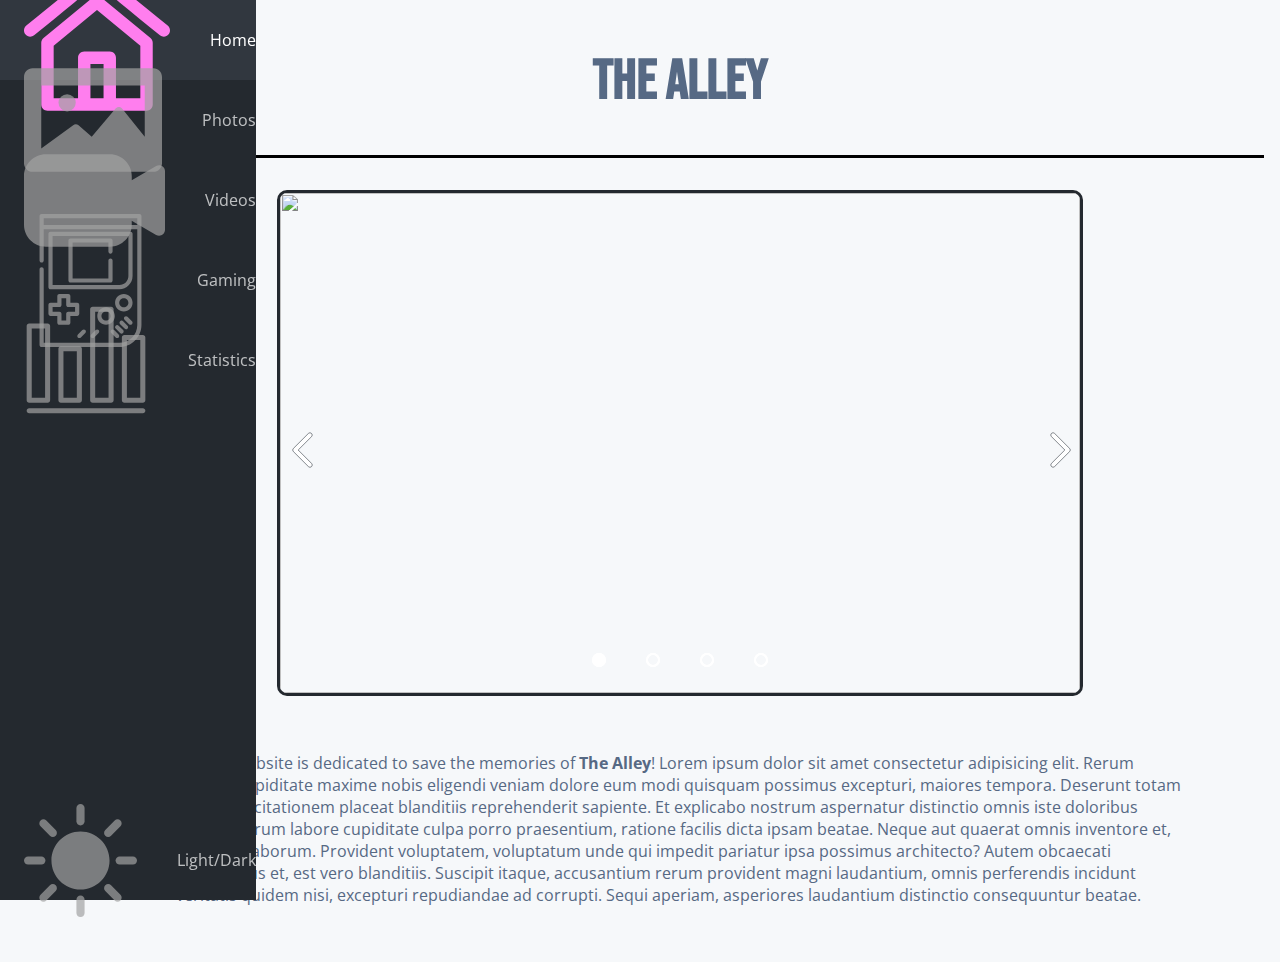
==== homepage.html @ f315ac57 "added user limitations on index.html and further developed main/home page" ====
<!DOCTYPE html>

<html lang="en">
    <head>
        <meta charset="UTF-8">
        <meta http-equiv="X-UA-Compatible" content="IE=edge">
        <meta name="viewport" content="width=device-width, initial-scale=1.0">
        <title>Home Page</title>
        <link rel="stylesheet" href="./css/homepage.css">
        <link rel="preconnect" href="https://fonts.googleapis.com"><link rel="preconnect" href="https://fonts.gstatic.com" crossorigin><link href="https://fonts.googleapis.com/css2?family=Bebas+Neue&family=Open+Sans&display=swap" rel="stylesheet">
        <link rel="icon" type="image/x-icon" href="./img/rbn-logo-official.png">
        <script defer src="js/app.js"></script>
    </head>
    <body>
        <nav class="navbar">
            <ul class="nav-container">
                <li class="nav-item">
                    <a href="./homepage.html" class="nav-link">
                        <svg version="1.1" id="Capa_1" xmlns="http://www.w3.org/2000/svg" xmlns:xlink="http://www.w3.org/1999/xlink" x="0px" y="0px" viewBox="0 0 176.532 176.532" style="enable-background:new 0 0 176.532 176.532;" xml:space="preserve">
                            <g class="svg-primary">
                                <path d="M152.928,85.912l-59.89-49.406c-2.771-2.287-6.773-2.287-9.545,0l-59.89,49.406c-1.728,1.425-2.728,3.546-2.728,5.785v74.544c0,4.143,3.357,7.5,7.5,7.5h119.779c4.143,0,7.5-3.357,7.5-7.5V91.697C155.656,89.458,154.656,87.337,152.928,85.912z M96.196,158.741H80.336v-41.524h15.859V158.741z M140.656,158.741h-29.46v-49.024c0-4.143-3.357-7.5-7.5-7.5H72.836c-4.143,0-7.5,3.357-7.5,7.5v49.024h-29.46V95.233l52.39-43.219l52.39,43.219V158.741z"/>
                                <path d="M173.72,70.866c-16.706-13.382-32.458-26.178-49.561-40.261c-5.109-4.591-10.479-8.938-15.675-13.144c-5.087-4.118-10.348-8.377-15.201-12.745c-2.854-2.568-7.182-2.568-10.035,0c-4.854,4.368-10.114,8.627-15.201,12.745c-5.195,4.205-10.565,8.553-15.675,13.144C35.27,44.689,19.518,57.484,2.812,70.866c-3.233,2.589-3.755,7.31-1.165,10.542c2.589,3.232,7.311,3.755,10.542,1.165C28.991,69.116,44.829,56.249,62.034,42.08c0.085-0.069,0.168-0.141,0.25-0.215c4.854-4.368,10.114-8.627,15.201-12.745c3.559-2.88,7.199-5.827,10.781-8.873c3.582,3.046,7.223,5.993,10.781,8.873c5.087,4.118,10.348,8.377,15.201,12.745c0.082,0.074,0.165,0.146,0.25,0.215c17.204,14.169,33.043,27.036,49.845,40.493c1.384,1.108,3.039,1.646,4.684,1.646c2.198,0,4.377-0.962,5.858-2.812C177.475,78.176,176.953,73.455,173.72,70.866z"/>
                            </g>
                        </svg>
                        <span class="link-text">Home</span>
                    </a>
                </li>
                <li class="nav-item">
                    <a href="./photogallery.html" class="nav-link">
                        <svg version="1.1" id="Capa_1" xmlns="http://www.w3.org/2000/svg" xmlns:xlink="http://www.w3.org/1999/xlink" x="0px" y="0px" viewBox="0 0 512 512" style="enable-background:new 0 0 512 512;" xml:space="preserve">
                            <g class="svg-primary">
                                <path d="M480,64H32C14.328,64,0,78.328,0,96v320c0,17.672,14.328,32,32,32h448c17.672,0,32-14.328,32-32V96C512,78.328,497.672,64,480,64z M448,128v190.383l-83.5-104.375c-2.984-3.734-7.484-5.938-12.266-6.008c-4.75-0.102-9.344,1.992-12.422,5.641l-88.5,104.117l-48.906-41.906c-5.656-4.836-13.875-5.148-19.875-0.758L64,362.02V128H448z"/>
                                <circle cx="160" cy="192" r="32"/>
                            </g>
                        </svg>
                        <span class="link-text">Photos</span>
                    </a>
                </li>
                <li class="nav-item">
                    <a href="./videogallery.html" class="nav-link">
                        <svg version="1.1" id="Capa_1" xmlns="http://www.w3.org/2000/svg" xmlns:xlink="http://www.w3.org/1999/xlink" x="0px" y="0px" viewBox="0 0 488.3 488.3" style="enable-background:new 0 0 488.3 488.3;" xml:space="preserve">
                            <g class="svg-primary">
                                <path d="M488.3,142.5v203.1c0,15.7-17,25.5-30.6,17.7l-84.6-48.8v13.9c0,41.8-33.9,75.7-75.7,75.7H75.7C33.9,404.1,0,370.2,0,328.4V159.9c0-41.8,33.9-75.7,75.7-75.7h221.8c41.8,0,75.7,33.9,75.7,75.7v13.9l84.6-48.8C471.3,117,488.3,126.9,488.3,142.5z"/>
                            </g>
                        </svg>
                        <span class="link-text">Videos</span>
                    </a>
                </li>
                <li class="nav-item">
                    <a href="./gaming.html" class="nav-link">
                        <svg version="1.1" id="Layer_1" xmlns="http://www.w3.org/2000/svg" xmlns:xlink="http://www.w3.org/1999/xlink" x="0px" y="0px" viewBox="0 0 512 512" style="enable-background:new 0 0 512 512;" xml:space="preserve">
                            <g class="svg-primary">
                                <path d="M444.125,0H67.875c-4.427,0-8.017,3.589-8.017,8.017V179.04c0,4.427,3.589,8.017,8.017,8.017s8.017-3.589,8.017-8.017V58.789h360.217v368.234c0,38.015-30.928,68.944-68.944,68.944H75.891V213.244c0-4.427-3.589-8.017-8.017-8.017s-8.017,3.589-8.017,8.017v290.739c0,4.427,3.589,8.017,8.017,8.017h299.29c46.857,0,84.977-38.121,84.977-84.977V8.017C452.142,3.589,448.554,0,444.125,0z M436.109,42.756H75.891V16.033h360.217V42.756z"/>
                                <path d="M409.921,68.409H102.079c-4.427,0-8.017,3.589-8.017,8.017v205.228c0,4.427,3.589,8.017,8.017,8.017h265.086c27.995,0,50.772-22.777,50.772-50.772V76.426C417.937,71.999,414.349,68.409,409.921,68.409z M401.904,238.898c0,19.155-15.583,34.739-34.739,34.739H110.096V84.443h291.808V238.898z"/>
                                <path d="M332.96,152.852c4.428,0,8.017-3.589,8.017-8.017v-42.756c0-4.427-3.588-8.017-8.017-8.017H179.04c-4.427,0-8.017,3.589-8.017,8.017V256c0,4.427,3.589,8.017,8.017,8.017H332.96c4.428,0,8.017-3.589,8.017-8.017v-76.96c0-4.427-3.588-8.017-8.017-8.017c-4.428,0-8.017,3.589-8.017,8.017v68.944H187.056V110.096h137.887v34.739C324.944,149.262,328.532,152.852,332.96,152.852z"/>
                                <path d="M204.693,342.046h-26.188v-26.188c0-4.427-3.589-8.017-8.017-8.017h-34.205c-4.427,0-8.017,3.589-8.017,8.017v26.188h-26.188c-4.427,0-8.017,3.589-8.017,8.017v34.205c0,4.427,3.589,8.017,8.017,8.017h26.188v26.188c0,4.427,3.589,8.017,8.017,8.017h34.205c4.427,0,8.017-3.589,8.017-8.017v-26.188h26.188c4.427,0,8.017-3.589,8.017-8.017v-34.205C212.71,345.635,209.12,342.046,204.693,342.046z M196.676,376.251h-26.188c-4.427,0-8.017,3.589-8.017,8.017v26.188h-18.171v-26.188c0-4.427-3.589-8.017-8.017-8.017h-26.188v-18.171h26.188c4.427,0,8.017-3.589,8.017-8.017v-26.188h18.171v26.188c0,4.427,3.589,8.017,8.017,8.017h26.188V376.251z"/>
                                <path d="M315.858,359.148c-18.566,0-33.67,15.105-33.67,33.67c0,18.566,15.104,33.67,33.67,33.67s33.67-15.105,33.67-33.67C349.528,374.253,334.424,359.148,315.858,359.148z M315.858,410.455c-9.725,0-17.637-7.912-17.637-17.637s7.912-17.637,17.637-17.637s17.637,7.912,17.637,17.637S325.583,410.455,315.858,410.455z"/>
                                <path d="M384.267,307.841c-18.566,0-33.67,15.104-33.67,33.67s15.105,33.67,33.67,33.67c18.566,0,33.67-15.105,33.67-33.67S402.833,307.841,384.267,307.841z M384.267,359.148c-9.725,0-17.637-7.912-17.637-17.637s7.912-17.637,17.637-17.637s17.637,7.912,17.637,17.637S393.992,359.148,384.267,359.148z"/>
                                <path d="M415.59,412.803l-17.102-17.102c-3.132-3.131-8.207-3.131-11.338,0s-3.131,8.207,0,11.337l17.102,17.102 c1.565,1.566,3.617,2.348,5.668,2.348C416.93,426.489,420.528,417.742,415.59,412.803z"/>
                                <path d="M398.488,429.906l-17.102-17.102c-3.132-3.131-8.207-3.131-11.338,0c-3.131,3.131-3.131,8.207,0,11.337l17.102,17.102c1.565,1.566,3.617,2.348,5.668,2.348C399.828,443.591,403.426,434.844,398.488,429.906z"/>
                                <path d="M381.385,447.008l-17.102-17.102c-3.132-3.131-8.207-3.131-11.338,0c-3.131,3.131-3.131,8.207,0,11.337l17.102,17.102c1.565,1.566,3.617,2.348,5.668,2.348C382.726,460.693,386.324,451.946,381.385,447.008z"/>
                                <path d="M364.283,464.11l-17.102-17.102c-3.132-3.131-8.207-3.131-11.338,0c-3.131,3.131-3.131,8.207,0,11.337l17.101,17.102c3.261,3.26,8.766,3.041,11.764-0.46C367.395,471.85,367.201,467.028,364.283,464.11z"/>
                                <path d="M236.015,447.008c-3.13-3.131-8.207-3.131-11.337,0l-17.102,17.102c-2.919,2.918-3.113,7.74-0.427,10.877c2.998,3.501,8.502,3.721,11.763,0.46l17.102-17.102C239.146,455.214,239.146,450.138,236.015,447.008z"/>
                                <path d="M287.323,447.008c-3.132-3.131-8.207-3.131-11.339,0l-17.102,17.102c-2.918,2.918-3.113,7.74-0.425,10.877c2.998,3.502,8.503,3.72,11.764,0.46l17.102-17.102C290.454,455.214,290.454,450.138,287.323,447.008z"/>
                            </g>
                        </svg>
                        <span class="link-text">Gaming</span>
                    </a>
                </li>
                <li class="nav-item">
                    <a href="./statistics.html" class="nav-link">
                        <svg version="1.1" xmlns="http://www.w3.org/2000/svg" viewBox="0 0 512 512" xmlns:xlink="http://www.w3.org/1999/xlink" enable-background="new 0 0 512 512">
                            <g class="svg-primary">
                                <path d="M21.4,432.5h76.1c5.8,0,10.4-4.7,10.4-10.4V116c0-5.8-4.7-10.4-10.4-10.4H21.4c-5.8,0-10.4,4.7-10.4,10.4v306.1C11,427.9,15.7,432.5,21.4,432.5z M31.9,126.4h55.2v285.2H31.9V126.4z"/>
                                <path d="m152.5,432.5h76.1c5.8,0 10.4-4.7 10.4-10.4v-212.8c0-5.8-4.7-10.4-10.4-10.4h-76.1c-5.8,0-10.4,4.7-10.4,10.4v212.8c-0.1,5.8 4.6,10.4 10.4,10.4zm10.4-212.7h55.2v191.9h-55.2v-191.9z"/>
                                <path d="m283.5,432.5h76.1c5.8,0 10.4-4.7 10.4-10.4v-375.8c0-5.8-4.7-10.4-10.4-10.4h-76.1c-5.8,0-10.4,4.7-10.4,10.4v375.8c0,5.8 4.6,10.4 10.4,10.4zm10.4-375.8h55.2v355h-55.2v-355z"/>
                                <path d="m490.6,152.7h-76.1c-5.8,0-10.4,4.7-10.4,10.4v259c0,5.8 4.7,10.4 10.4,10.4h76.1c5.8,0 10.4-4.7 10.4-10.4v-259c0-5.7-4.7-10.4-10.4-10.4zm-10.5,259h-55.2v-238.1h55.2v238.1z"/>
                                <path d="m490.6,455.3h-469.2c-5.8,0-10.4,4.7-10.4,10.4s4.7,10.4 10.4,10.4h469.1c5.8,0 10.4-4.7 10.4-10.4s-4.6-10.4-10.3-10.4z"/>
                            </g>
                        </svg>
                        <span class="link-text">Statistics</span>
                    </a>
                </li>
                <li class="nav-item">
                    <label class="theme-switch" for="checkbox">
                        <input type="checkbox" id="checkbox" />
                            <div class="nav-link clickable"> 
                                <svg version="1.1" id="Capa_1" xmlns="http://www.w3.org/2000/svg" xmlns:xlink="http://www.w3.org/1999/xlink" x="0px" y="0px" viewBox="0 0 207.628 207.628" style="enable-background:new 0 0 207.628 207.628;" xml:space="preserve">
                                    <g class="svg-primary" id="sun">
                                        <circle cx="103.814" cy="103.814" r="45.868"/>
                                        <path d="M103.814,157.183c-29.427,0-53.368-23.941-53.368-53.368s23.941-53.368,53.368-53.368s53.368,23.941,53.368,53.368S133.241,157.183,103.814,157.183z M103.814,65.446c-21.156,0-38.368,17.212-38.368,38.368s17.212,38.368,38.368,38.368s38.368-17.212,38.368-38.368S124.97,65.446,103.814,65.446z"/>
                                        <path d="M103.814,39.385c-4.142,0-7.5-3.358-7.5-7.5V7.5c0-4.142,3.358-7.5,7.5-7.5s7.5,3.358,7.5,7.5v24.385C111.314,36.027,107.956,39.385,103.814,39.385z"/>
                                        <path d="M103.814,207.628c-4.142,0-7.5-3.358-7.5-7.5v-24.385c0-4.142,3.358-7.5,7.5-7.5s7.5,3.358,7.5,7.5v24.385C111.314,204.271,107.956,207.628,103.814,207.628z"/>
                                        <path d="M200.128,111.314h-24.385c-4.142,0-7.5-3.358-7.5-7.5s3.358-7.5,7.5-7.5h24.385c4.142,0,7.5,3.358,7.5,7.5S204.271,111.314,200.128,111.314z"/>
                                        <path d="M31.885,111.314H7.5c-4.142,0-7.5-3.358-7.5-7.5s3.358-7.5,7.5-7.5h24.385c4.142,0,7.5,3.358,7.5,7.5S36.027,111.314,31.885,111.314z"/>
                                        <path d="M154.676,60.452c-1.919,0-3.839-0.732-5.303-2.197c-2.929-2.929-2.929-7.678,0-10.606l17.243-17.242c2.929-2.929,7.678-2.93,10.606,0c2.929,2.929,2.929,7.678,0,10.606l-17.243,17.242C158.515,59.72,156.595,60.452,154.676,60.452z"/>
                                        <path d="M35.709,179.419c-1.919,0-3.839-0.732-5.303-2.197c-2.929-2.929-2.929-7.678,0-10.606l17.243-17.243c2.929-2.929,7.678-2.929,10.606,0c2.929,2.929,2.929,7.678,0,10.606l-17.243,17.243C39.548,178.687,37.629,179.419,35.709,179.419z"/>
                                        <path d="M171.918,179.419c-1.919,0-3.839-0.732-5.303-2.197l-17.243-17.243c-2.929-2.929-2.929-7.678,0-10.606c2.929-2.929,7.678-2.929,10.606,0l17.243,17.243c2.929,2.929,2.929,7.678,0,10.606C175.757,178.687,173.838,179.419,171.918,179.419z"/>
                                        <path d="M52.952,60.452c-1.919,0-3.839-0.732-5.303-2.197L30.406,41.013c-2.929-2.929-2.929-7.677,0-10.606c2.929-2.929,7.678-2.93,10.606,0l17.243,17.242c2.929,2.929,2.929,7.677,0,10.606C56.791,59.72,54.872,60.452,52.952,60.452z"/>
                                    </g>
                                </svg>
                                <span class="link-text remove-highlight">Light/Dark</span>
                            </div>
                    </label>
                </li>
            </ul>
        </nav>
        <main>
            <div class="title-container">
                <h1 class="title">THE ALLEY</h1>
            </div>
            <div class="line"></div>
            <div class="slider-container remove-highlight">
                <div class="slider">
                    <div class="slides">
                        <input type="radio" name="radio-button" id="radio1" onclick="setScrollCounter(1)"/>
                        <input type="radio" name="radio-button" id="radio2" onclick="setScrollCounter(2)"/>
                        <input type="radio" name="radio-button" id="radio3" onclick="setScrollCounter(3)"/>
                        <input type="radio" name="radio-button" id="radio4" onclick="setScrollCounter(4)"/>

                        <div class="slide first">
                            <img src="img/slider/0002.jpg" alt=""/>
                        </div>
                        <div class="slide">
                            <img src="img/slider/0001.jpg" alt=""/>
                        </div>
                        <div class="slide">
                            <img src="img/slider/0003.jpg" alt=""/>
                        </div>
                        <div class="slide">
                            <img src="img/slider/0004.jpg" alt=""/>
                        </div>

                        <div class="auto-scroll">
                            <div class="auto-button1"></div>
                            <div class="auto-button2"></div>
                            <div class="auto-button3"></div>
                            <div class="auto-button4"></div>
                        </div>

                        <div class="manual-scroll">
                            <label for="radio1" class="manual-button" id="scrollradio1"></label>
                            <label for="radio2" class="manual-button" id="scrollradio2"></label>
                            <label for="radio3" class="manual-button" id="scrollradio3"></label>
                            <label for="radio4" class="manual-button" id="scrollradio4"></label>
                        </div>

                        <div class="manual-arrows">
                            <input type="button" name="manual-button" id="arrow1" onclick="decrementCounter()"/>
                            <input type="button" name="manual-button" id="arrow2" onclick="incrementCounter()"/>
                        </div>
                    </div>
                </div>
            </div>
            <div class="main-body"> <!-- TODO class-->
                <p class="main-text">Hi! This website is dedicated to save the memories of <b>The Alley</b>! Lorem ipsum dolor sit amet consectetur adipisicing elit. Rerum minima cupiditate maxime nobis eligendi veniam dolore eum modi quisquam possimus excepturi, maiores tempora. Deserunt totam quasi exercitationem placeat blanditiis reprehenderit sapiente. Et explicabo nostrum aspernatur distinctio omnis iste doloribus eveniet harum labore cupiditate culpa porro praesentium, ratione facilis dicta ipsam beatae. Neque aut quaerat omnis inventore et, magnam laborum. Provident voluptatem, voluptatum unde qui impedit pariatur ipsa possimus architecto? Autem obcaecati repellendus et, est vero blanditiis. Suscipit itaque, accusantium rerum provident magni laudantium, omnis perferendis incidunt veritatis quidem nisi, excepturi repudiandae ad corrupti. Sequi aperiam, asperiores laudantium distinctio consequuntur beatae.</p>
            </div>
        </main>
    </body>
</html>
---- css/homepage.css ----
:root {
    font-size: 16px;
    font-family: 'Open Sans';
    --text-primary: #566984;
    --text-secondary: white;
    --text-tertiary: white;
    --bg-primary: #f6f8fa;
    --bg-secondary: #24292f;
    --bg-tertiary: #31373f;
    --transition-speed: 600ms;
}

.light {
    --text-primary: #566984;
    --text-secondary: white;
    --text-tertiary: white;
    --bg-primary: #f6f8fa;
    --bg-secondary: #24292f;
    --bg-tertiary: #31373f;
}

.dark {
    --text-primary: #a7b2bc;
    --text-secondary: #c6c6c6;
    --text-tertiary: --var(text-primary);
    --bg-primary: #1c2128;
    --bg-secondary: #22272e;
    --bg-tertiary: #2d333b;
}

.remove-highlight {
    -moz-user-select: none; 
    -webkit-user-select: none; 
    -ms-user-select: none;
    -o-user-select: none;
    user-select: none;
}

body::-webkit-scrollbar {
    width: 0.25rem;
}

body::-webkit-scrollbar-track {
    background-color: #000000;
}

body::-webkit-scrollbar-thumb {
    background-color: #ffffff;
}

body {
    color: var(--text-primary);
    background-color: var(--bg-primary);
    margin: 0;
    padding: 0;
}

main {
    margin-left: 5rem;
    padding: 0 1rem 0 1rem;
}

.line {
    border-bottom: 3px solid black;
    margin: 2rem 0;
}

/* title */

.title-container {
    display: flex;
    margin: 0;
    padding: 0;
}

.title {
    font-size: 3.5rem;
    font-family: 'Bebas Neue';
    width: 100vw;
    margin: 3rem 0 0.5rem 0;
    text-align: center;
}

/* main text body */
.main-body {
    display: flex;
    margin: 0;
    padding: 2.5rem 5rem;
}

.main-text {

}


/* navigation bar */

.navbar {
    width: 5rem;
    height: 100vh;
    position: fixed;
    background-color: var(--bg-secondary);
    transition: width 200ms ease;
}

.navbar:hover {
    width: 16rem;
}

.navbar:hover .link-text {
    display: block;
}

.nav-container {
    list-style: none;
    padding: 0;
    margin: 0;
    display: flex;
    flex-direction: column;
    align-items: center;
    height: 100%;
}

.nav-item {
    width: 100%;
}

.nav-item:last-child {
    margin-top: auto;
}

.nav-link {
    display: flex;
    align-items: center;
    height: 5rem;
    color: var(--text-tertiary);
    text-decoration: none;
    filter: grayscale(100%) opacity(0.7);
    transition: var(--transition-speed);
}

.nav-link:hover {
    filter: grayscale(0%) opacity(1);
    background: var(--bg-tertiary);
    color: var(--text-secondary);
}

.nav-link svg {
    min-width: 2rem;
    margin: 0 1.5rem;
}

.link-text {
    display: none;
    margin-left: 1rem;
    animation: fadeInText ease 400ms;
}

@keyframes fadeInText {
    0% {
        opacity: 0;
    }
    100% {
        opacity: 1;
    }
}

.clickable {
    cursor: pointer;
}

.svg-primary {
    fill: #ff7eee;
}

input[id=checkbox] {
    display: none;
}

/* slideshow */

.slider-container {
    display: flex;
    justify-content: center;
    margin-top: 20vh;
    margin: 0;
    padding: 0;
}

.slider {
    width: 800px;
    height: 500px;
    border-radius: 10px;
    border-style: solid;
    border-color: #24292f;
    overflow: hidden;
}

.slides {
    width: 500%;
    height: 500px;
    display: flex;
}

.slides input[name="radio-button"] {
    display: none;
}

.slide {
    width: 20%;
    transition: 2s;
}

.slide img {
    width: 800px;
    height: 500px;
}

.manual-scroll {
    position: absolute;
    width: 800px;
    margin-top: 460px;
    display: flex;
    justify-content: center;
}

.manual-button {
    border: 2px solid white;
    padding: 5px;
    border-radius: 10px;
    cursor: pointer;
    transition: 1s;
}

.manual-button:not(:last-child) {
    margin-right: 40px;
}

.manual-button:hover {
    background: white;
}

#radio1:checked ~ .first {
    margin-left: 0;
}

#radio2:checked ~ .first {
    margin-left: -20%;
}

#radio3:checked ~ .first {
    margin-left: -40%;
}

#radio4:checked ~ .first {
    margin-left: -60%;
}

.auto-scroll {
    position: absolute;
    width: 800px;
    margin-top: 460px;
    display: flex;
    justify-content: center;
}

.auto-scroll div {
    border: 2px solid white;
    padding: 5px;
    border-radius: 10px;
    transition: 1s;
}

.auto-scroll div:not(:last-child) {
    margin-right: 40px;
}

#radio1:checked ~ .auto-scroll .auto-button1 {
    background: white;
}

#radio2:checked ~ .auto-scroll .auto-button2 {
    background: white;
}

#radio3:checked ~ .auto-scroll .auto-button3 {
    background: white;
}

#radio4:checked ~ .auto-scroll .auto-button4 {
    background: white;
}

.manual-arrows {
    position: absolute;
    display: flex;
}

#arrow1, #arrow2 {
    cursor: pointer;
    border: none;
    width: 2em;
    height: 2em;
    background: url(../img/slider/arrow.svg);
}

#arrow1 {
    transform: rotate(-90deg) scale(3) translate(-80px, 5px);
}

#arrow2 {
    transform: rotate(90deg) scale(3) translate(82.5px, -245px);
}
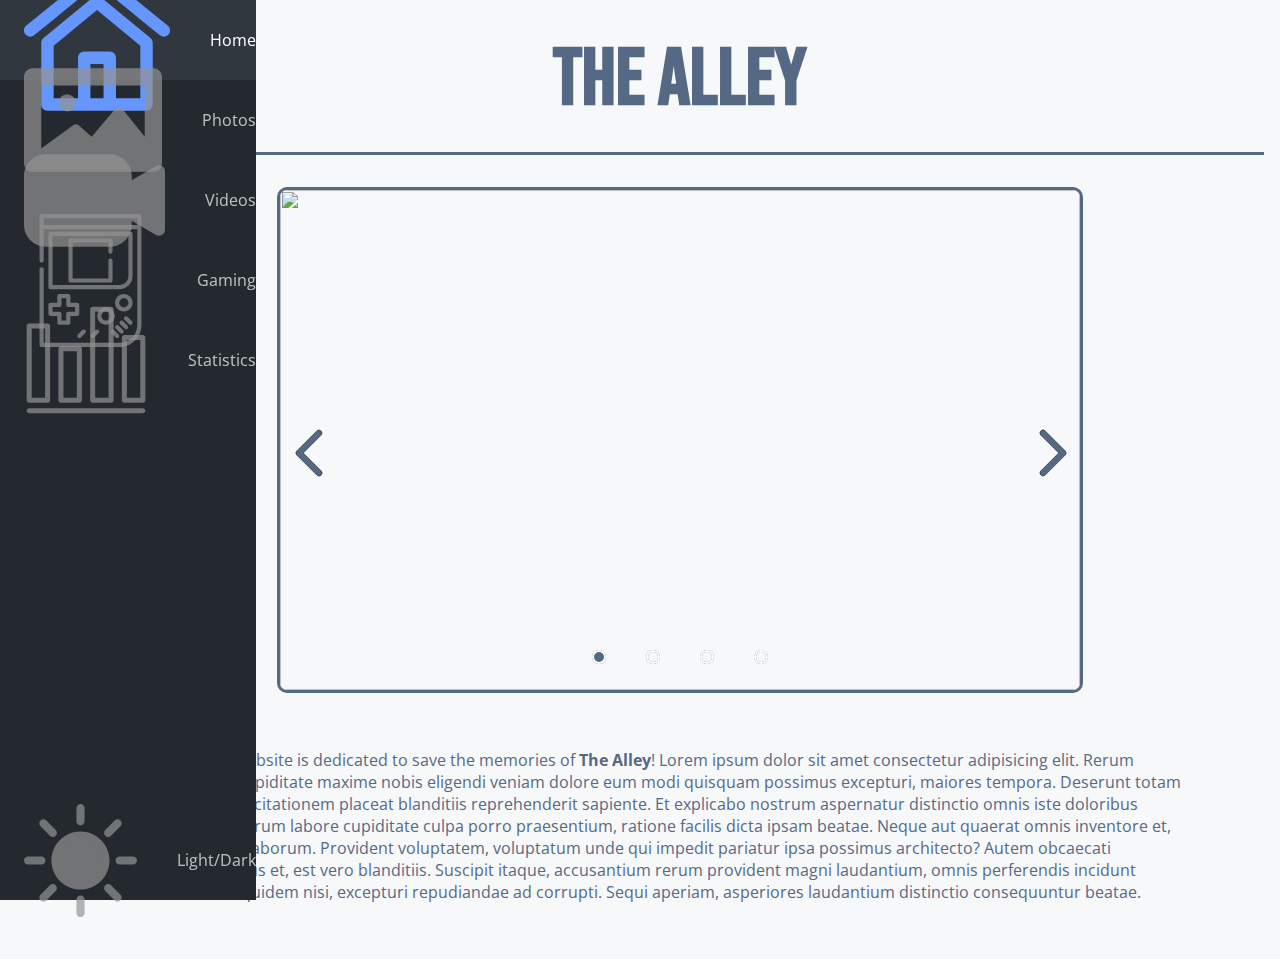
==== commit 80b9d228: "Revised home page and improved UI/UX" ====
--- a/homepage.html
+++ b/homepage.html
@@ -8,7 +8,7 @@
         <title>Home Page</title>
         <link rel="stylesheet" href="./css/homepage.css">
         <link rel="preconnect" href="https://fonts.googleapis.com"><link rel="preconnect" href="https://fonts.gstatic.com" crossorigin><link href="https://fonts.googleapis.com/css2?family=Bebas+Neue&family=Open+Sans&display=swap" rel="stylesheet">
-        <link rel="icon" type="image/x-icon" href="./img/rbn-logo-official.png">
+        <link rel="icon" type="image/x-icon" href="./img/rat-logo-favicon.png">
         <script defer src="js/app.js"></script>
     </head>
     <body>
@@ -16,8 +16,8 @@
             <ul class="nav-container">
                 <li class="nav-item">
                     <a href="./homepage.html" class="nav-link">
-                        <svg version="1.1" id="Capa_1" xmlns="http://www.w3.org/2000/svg" xmlns:xlink="http://www.w3.org/1999/xlink" x="0px" y="0px" viewBox="0 0 176.532 176.532" style="enable-background:new 0 0 176.532 176.532;" xml:space="preserve">
-                            <g class="svg-primary">
+                        <svg version="1.1" class="svg-primary" id="Capa_1" xmlns="http://www.w3.org/2000/svg" xmlns:xlink="http://www.w3.org/1999/xlink" x="0px" y="0px" viewBox="0 0 176.532 176.532" style="enable-background:new 0 0 176.532 176.532;" xml:space="preserve">
+                            <g>
                                 <path d="M152.928,85.912l-59.89-49.406c-2.771-2.287-6.773-2.287-9.545,0l-59.89,49.406c-1.728,1.425-2.728,3.546-2.728,5.785v74.544c0,4.143,3.357,7.5,7.5,7.5h119.779c4.143,0,7.5-3.357,7.5-7.5V91.697C155.656,89.458,154.656,87.337,152.928,85.912z M96.196,158.741H80.336v-41.524h15.859V158.741z M140.656,158.741h-29.46v-49.024c0-4.143-3.357-7.5-7.5-7.5H72.836c-4.143,0-7.5,3.357-7.5,7.5v49.024h-29.46V95.233l52.39-43.219l52.39,43.219V158.741z"/>
                                 <path d="M173.72,70.866c-16.706-13.382-32.458-26.178-49.561-40.261c-5.109-4.591-10.479-8.938-15.675-13.144c-5.087-4.118-10.348-8.377-15.201-12.745c-2.854-2.568-7.182-2.568-10.035,0c-4.854,4.368-10.114,8.627-15.201,12.745c-5.195,4.205-10.565,8.553-15.675,13.144C35.27,44.689,19.518,57.484,2.812,70.866c-3.233,2.589-3.755,7.31-1.165,10.542c2.589,3.232,7.311,3.755,10.542,1.165C28.991,69.116,44.829,56.249,62.034,42.08c0.085-0.069,0.168-0.141,0.25-0.215c4.854-4.368,10.114-8.627,15.201-12.745c3.559-2.88,7.199-5.827,10.781-8.873c3.582,3.046,7.223,5.993,10.781,8.873c5.087,4.118,10.348,8.377,15.201,12.745c0.082,0.074,0.165,0.146,0.25,0.215c17.204,14.169,33.043,27.036,49.845,40.493c1.384,1.108,3.039,1.646,4.684,1.646c2.198,0,4.377-0.962,5.858-2.812C177.475,78.176,176.953,73.455,173.72,70.866z"/>
                             </g>
@@ -27,8 +27,8 @@
                 </li>
                 <li class="nav-item">
                     <a href="./photogallery.html" class="nav-link">
-                        <svg version="1.1" id="Capa_1" xmlns="http://www.w3.org/2000/svg" xmlns:xlink="http://www.w3.org/1999/xlink" x="0px" y="0px" viewBox="0 0 512 512" style="enable-background:new 0 0 512 512;" xml:space="preserve">
-                            <g class="svg-primary">
+                        <svg version="1.1" class="svg-primary" id="Capa_1" xmlns="http://www.w3.org/2000/svg" xmlns:xlink="http://www.w3.org/1999/xlink" x="0px" y="0px" viewBox="0 0 512 512" style="enable-background:new 0 0 512 512;" xml:space="preserve">
+                            <g>
                                 <path d="M480,64H32C14.328,64,0,78.328,0,96v320c0,17.672,14.328,32,32,32h448c17.672,0,32-14.328,32-32V96C512,78.328,497.672,64,480,64z M448,128v190.383l-83.5-104.375c-2.984-3.734-7.484-5.938-12.266-6.008c-4.75-0.102-9.344,1.992-12.422,5.641l-88.5,104.117l-48.906-41.906c-5.656-4.836-13.875-5.148-19.875-0.758L64,362.02V128H448z"/>
                                 <circle cx="160" cy="192" r="32"/>
                             </g>
@@ -38,8 +38,8 @@
                 </li>
                 <li class="nav-item">
                     <a href="./videogallery.html" class="nav-link">
-                        <svg version="1.1" id="Capa_1" xmlns="http://www.w3.org/2000/svg" xmlns:xlink="http://www.w3.org/1999/xlink" x="0px" y="0px" viewBox="0 0 488.3 488.3" style="enable-background:new 0 0 488.3 488.3;" xml:space="preserve">
-                            <g class="svg-primary">
+                        <svg version="1.1" class="svg-primary" id="Capa_1" xmlns="http://www.w3.org/2000/svg" xmlns:xlink="http://www.w3.org/1999/xlink" x="0px" y="0px" viewBox="0 0 488.3 488.3" style="enable-background:new 0 0 488.3 488.3;" xml:space="preserve">
+                            <g>
                                 <path d="M488.3,142.5v203.1c0,15.7-17,25.5-30.6,17.7l-84.6-48.8v13.9c0,41.8-33.9,75.7-75.7,75.7H75.7C33.9,404.1,0,370.2,0,328.4V159.9c0-41.8,33.9-75.7,75.7-75.7h221.8c41.8,0,75.7,33.9,75.7,75.7v13.9l84.6-48.8C471.3,117,488.3,126.9,488.3,142.5z"/>
                             </g>
                         </svg>
@@ -48,8 +48,8 @@
                 </li>
                 <li class="nav-item">
                     <a href="./gaming.html" class="nav-link">
-                        <svg version="1.1" id="Layer_1" xmlns="http://www.w3.org/2000/svg" xmlns:xlink="http://www.w3.org/1999/xlink" x="0px" y="0px" viewBox="0 0 512 512" style="enable-background:new 0 0 512 512;" xml:space="preserve">
-                            <g class="svg-primary">
+                        <svg version="1.1" class="svg-primary" id="Layer_1" xmlns="http://www.w3.org/2000/svg" xmlns:xlink="http://www.w3.org/1999/xlink" x="0px" y="0px" viewBox="0 0 512 512" style="enable-background:new 0 0 512 512;" xml:space="preserve">
+                            <g>
                                 <path d="M444.125,0H67.875c-4.427,0-8.017,3.589-8.017,8.017V179.04c0,4.427,3.589,8.017,8.017,8.017s8.017-3.589,8.017-8.017V58.789h360.217v368.234c0,38.015-30.928,68.944-68.944,68.944H75.891V213.244c0-4.427-3.589-8.017-8.017-8.017s-8.017,3.589-8.017,8.017v290.739c0,4.427,3.589,8.017,8.017,8.017h299.29c46.857,0,84.977-38.121,84.977-84.977V8.017C452.142,3.589,448.554,0,444.125,0z M436.109,42.756H75.891V16.033h360.217V42.756z"/>
                                 <path d="M409.921,68.409H102.079c-4.427,0-8.017,3.589-8.017,8.017v205.228c0,4.427,3.589,8.017,8.017,8.017h265.086c27.995,0,50.772-22.777,50.772-50.772V76.426C417.937,71.999,414.349,68.409,409.921,68.409z M401.904,238.898c0,19.155-15.583,34.739-34.739,34.739H110.096V84.443h291.808V238.898z"/>
                                 <path d="M332.96,152.852c4.428,0,8.017-3.589,8.017-8.017v-42.756c0-4.427-3.588-8.017-8.017-8.017H179.04c-4.427,0-8.017,3.589-8.017,8.017V256c0,4.427,3.589,8.017,8.017,8.017H332.96c4.428,0,8.017-3.589,8.017-8.017v-76.96c0-4.427-3.588-8.017-8.017-8.017c-4.428,0-8.017,3.589-8.017,8.017v68.944H187.056V110.096h137.887v34.739C324.944,149.262,328.532,152.852,332.96,152.852z"/>
@@ -69,8 +69,8 @@
                 </li>
                 <li class="nav-item">
                     <a href="./statistics.html" class="nav-link">
-                        <svg version="1.1" xmlns="http://www.w3.org/2000/svg" viewBox="0 0 512 512" xmlns:xlink="http://www.w3.org/1999/xlink" enable-background="new 0 0 512 512">
-                            <g class="svg-primary">
+                        <svg version="1.1" class="svg-primary" xmlns="http://www.w3.org/2000/svg" viewBox="0 0 512 512" xmlns:xlink="http://www.w3.org/1999/xlink" enable-background="new 0 0 512 512">
+                            <g>
                                 <path d="M21.4,432.5h76.1c5.8,0,10.4-4.7,10.4-10.4V116c0-5.8-4.7-10.4-10.4-10.4H21.4c-5.8,0-10.4,4.7-10.4,10.4v306.1C11,427.9,15.7,432.5,21.4,432.5z M31.9,126.4h55.2v285.2H31.9V126.4z"/>
                                 <path d="m152.5,432.5h76.1c5.8,0 10.4-4.7 10.4-10.4v-212.8c0-5.8-4.7-10.4-10.4-10.4h-76.1c-5.8,0-10.4,4.7-10.4,10.4v212.8c-0.1,5.8 4.6,10.4 10.4,10.4zm10.4-212.7h55.2v191.9h-55.2v-191.9z"/>
                                 <path d="m283.5,432.5h76.1c5.8,0 10.4-4.7 10.4-10.4v-375.8c0-5.8-4.7-10.4-10.4-10.4h-76.1c-5.8,0-10.4,4.7-10.4,10.4v375.8c0,5.8 4.6,10.4 10.4,10.4zm10.4-375.8h55.2v355h-55.2v-355z"/>
@@ -83,24 +83,24 @@
                 </li>
                 <li class="nav-item">
                     <label class="theme-switch" for="checkbox">
-                        <input type="checkbox" id="checkbox" />
-                            <div class="nav-link clickable"> 
-                                <svg version="1.1" id="Capa_1" xmlns="http://www.w3.org/2000/svg" xmlns:xlink="http://www.w3.org/1999/xlink" x="0px" y="0px" viewBox="0 0 207.628 207.628" style="enable-background:new 0 0 207.628 207.628;" xml:space="preserve">
-                                    <g class="svg-primary" id="sun">
-                                        <circle cx="103.814" cy="103.814" r="45.868"/>
-                                        <path d="M103.814,157.183c-29.427,0-53.368-23.941-53.368-53.368s23.941-53.368,53.368-53.368s53.368,23.941,53.368,53.368S133.241,157.183,103.814,157.183z M103.814,65.446c-21.156,0-38.368,17.212-38.368,38.368s17.212,38.368,38.368,38.368s38.368-17.212,38.368-38.368S124.97,65.446,103.814,65.446z"/>
-                                        <path d="M103.814,39.385c-4.142,0-7.5-3.358-7.5-7.5V7.5c0-4.142,3.358-7.5,7.5-7.5s7.5,3.358,7.5,7.5v24.385C111.314,36.027,107.956,39.385,103.814,39.385z"/>
-                                        <path d="M103.814,207.628c-4.142,0-7.5-3.358-7.5-7.5v-24.385c0-4.142,3.358-7.5,7.5-7.5s7.5,3.358,7.5,7.5v24.385C111.314,204.271,107.956,207.628,103.814,207.628z"/>
-                                        <path d="M200.128,111.314h-24.385c-4.142,0-7.5-3.358-7.5-7.5s3.358-7.5,7.5-7.5h24.385c4.142,0,7.5,3.358,7.5,7.5S204.271,111.314,200.128,111.314z"/>
-                                        <path d="M31.885,111.314H7.5c-4.142,0-7.5-3.358-7.5-7.5s3.358-7.5,7.5-7.5h24.385c4.142,0,7.5,3.358,7.5,7.5S36.027,111.314,31.885,111.314z"/>
-                                        <path d="M154.676,60.452c-1.919,0-3.839-0.732-5.303-2.197c-2.929-2.929-2.929-7.678,0-10.606l17.243-17.242c2.929-2.929,7.678-2.93,10.606,0c2.929,2.929,2.929,7.678,0,10.606l-17.243,17.242C158.515,59.72,156.595,60.452,154.676,60.452z"/>
-                                        <path d="M35.709,179.419c-1.919,0-3.839-0.732-5.303-2.197c-2.929-2.929-2.929-7.678,0-10.606l17.243-17.243c2.929-2.929,7.678-2.929,10.606,0c2.929,2.929,2.929,7.678,0,10.606l-17.243,17.243C39.548,178.687,37.629,179.419,35.709,179.419z"/>
-                                        <path d="M171.918,179.419c-1.919,0-3.839-0.732-5.303-2.197l-17.243-17.243c-2.929-2.929-2.929-7.678,0-10.606c2.929-2.929,7.678-2.929,10.606,0l17.243,17.243c2.929,2.929,2.929,7.678,0,10.606C175.757,178.687,173.838,179.419,171.918,179.419z"/>
-                                        <path d="M52.952,60.452c-1.919,0-3.839-0.732-5.303-2.197L30.406,41.013c-2.929-2.929-2.929-7.677,0-10.606c2.929-2.929,7.678-2.93,10.606,0l17.243,17.242c2.929,2.929,2.929,7.677,0,10.606C56.791,59.72,54.872,60.452,52.952,60.452z"/>
-                                    </g>
-                                </svg>
-                                <span class="link-text remove-highlight">Light/Dark</span>
-                            </div>
+                        <input type="checkbox" id="checkbox"/>
+                        <div class="nav-link clickable"> 
+                            <svg version="1.1" class="svg-primary" id="Capa_1" xmlns="http://www.w3.org/2000/svg" xmlns:xlink="http://www.w3.org/1999/xlink" x="0px" y="0px" viewBox="0 0 207.628 207.628" style="enable-background:new 0 0 207.628 207.628;" xml:space="preserve">
+                                <g id="sun">
+                                    <circle cx="103.814" cy="103.814" r="45.868"/>
+                                    <path d="M103.814,157.183c-29.427,0-53.368-23.941-53.368-53.368s23.941-53.368,53.368-53.368s53.368,23.941,53.368,53.368S133.241,157.183,103.814,157.183z M103.814,65.446c-21.156,0-38.368,17.212-38.368,38.368s17.212,38.368,38.368,38.368s38.368-17.212,38.368-38.368S124.97,65.446,103.814,65.446z"/>
+                                    <path d="M103.814,39.385c-4.142,0-7.5-3.358-7.5-7.5V7.5c0-4.142,3.358-7.5,7.5-7.5s7.5,3.358,7.5,7.5v24.385C111.314,36.027,107.956,39.385,103.814,39.385z"/>
+                                    <path d="M103.814,207.628c-4.142,0-7.5-3.358-7.5-7.5v-24.385c0-4.142,3.358-7.5,7.5-7.5s7.5,3.358,7.5,7.5v24.385C111.314,204.271,107.956,207.628,103.814,207.628z"/>
+                                    <path d="M200.128,111.314h-24.385c-4.142,0-7.5-3.358-7.5-7.5s3.358-7.5,7.5-7.5h24.385c4.142,0,7.5,3.358,7.5,7.5S204.271,111.314,200.128,111.314z"/>
+                                    <path d="M31.885,111.314H7.5c-4.142,0-7.5-3.358-7.5-7.5s3.358-7.5,7.5-7.5h24.385c4.142,0,7.5,3.358,7.5,7.5S36.027,111.314,31.885,111.314z"/>
+                                    <path d="M154.676,60.452c-1.919,0-3.839-0.732-5.303-2.197c-2.929-2.929-2.929-7.678,0-10.606l17.243-17.242c2.929-2.929,7.678-2.93,10.606,0c2.929,2.929,2.929,7.678,0,10.606l-17.243,17.242C158.515,59.72,156.595,60.452,154.676,60.452z"/>
+                                    <path d="M35.709,179.419c-1.919,0-3.839-0.732-5.303-2.197c-2.929-2.929-2.929-7.678,0-10.606l17.243-17.243c2.929-2.929,7.678-2.929,10.606,0c2.929,2.929,2.929,7.678,0,10.606l-17.243,17.243C39.548,178.687,37.629,179.419,35.709,179.419z"/>
+                                    <path d="M171.918,179.419c-1.919,0-3.839-0.732-5.303-2.197l-17.243-17.243c-2.929-2.929-2.929-7.678,0-10.606c2.929-2.929,7.678-2.929,10.606,0l17.243,17.243c2.929,2.929,2.929,7.678,0,10.606C175.757,178.687,173.838,179.419,171.918,179.419z"/>
+                                    <path d="M52.952,60.452c-1.919,0-3.839-0.732-5.303-2.197L30.406,41.013c-2.929-2.929-2.929-7.677,0-10.606c2.929-2.929,7.678-2.93,10.606,0l17.243,17.242c2.929,2.929,2.929,7.677,0,10.606C56.791,59.72,54.872,60.452,52.952,60.452z"/>
+                                </g>
+                            </svg>
+                            <span class="link-text remove-highlight">Light/Dark</span>
+                        </div>
                     </label>
                 </li>
             </ul>
@@ -111,7 +111,7 @@
             </div>
             <div class="line"></div>
             <div class="slider-container remove-highlight">
-                <div class="slider">
+                <div class="slider" id="slider">
                     <div class="slides">
                         <input type="radio" name="radio-button" id="radio1" onclick="setScrollCounter(1)"/>
                         <input type="radio" name="radio-button" id="radio2" onclick="setScrollCounter(2)"/>
@@ -146,8 +146,28 @@
                         </div>
 
                         <div class="manual-arrows">
-                            <input type="button" name="manual-button" id="arrow1" onclick="decrementCounter()"/>
-                            <input type="button" name="manual-button" id="arrow2" onclick="incrementCounter()"/>
+                            <label for="arrow1">
+                                <input type="button" name="manual-button" id="arrow1" onclick="decrementCounter()"/>
+                                <div class="clickable"> 
+                                    <svg id="svg-arrow1" viewBox="0 0 24 24" xmlns="http://www.w3.org/2000/svg">
+                                        <g id="_24x24_On_Light_Arrow-Top" data-name="24x24/On Light/Arrow-Top">
+                                            <rect id="view-box" width="24" height="24" fill="none"/>
+                                            <path id="Shape" d="M.22,10.22A.75.75,0,0,0,1.28,11.28l5-5a.75.75,0,0,0,0-1.061l-5-5A.75.75,0,0,0,.22,1.28l4.47,4.47Z" transform="translate(14.75 17.75) rotate(180)" stroke="#31373f" stroke-width="0.2"/>
+                                        </g>
+                                    </svg>
+                                </div>
+                            </label>
+                            <label for="arrow2">
+                                <input type="button" name="manual-button" id="arrow2" onclick="incrementCounter()"/>
+                                <div class="clickable">
+                                    <svg id="svg-arrow2" viewBox="0 0 24 24" xmlns="http://www.w3.org/2000/svg">
+                                        <g id="_24x24_On_Light_Arrow-Top" data-name="24x24/On Light/Arrow-Top">
+                                            <rect id="view-box" width="24" height="24" fill="none"/>
+                                            <path id="Shape" d="M.22,10.22A.75.75,0,0,0,1.28,11.28l5-5a.75.75,0,0,0,0-1.061l-5-5A.75.75,0,0,0,.22,1.28l4.47,4.47Z" transform="translate(14.75 17.75) rotate(180)" stroke="#31373f" stroke-width="0.2"/>
+                                        </g>
+                                    </svg>
+                                </div>
+                            </label>
                         </div>
                     </div>
                 </div>
--- a/css/homepage.css
+++ b/css/homepage.css
@@ -11,10 +11,10 @@
 }
 
 .light {
-    --text-primary: #566984;
-    --text-secondary: white;
+    --text-primary: #fce6d0;
+    --text-secondary: #fdfbd0;
     --text-tertiary: white;
-    --bg-primary: #f6f8fa;
+    --bg-primary: #96658e;
     --bg-secondary: #24292f;
     --bg-tertiary: #31373f;
 }
@@ -61,7 +61,7 @@
 }
 
 .line {
-    border-bottom: 3px solid black;
+    border-bottom: 3px solid;
     margin: 2rem 0;
 }
 
@@ -74,10 +74,10 @@
 }
 
 .title {
-    font-size: 3.5rem;
+    font-size: 5rem;
     font-family: 'Bebas Neue';
     width: 100vw;
-    margin: 3rem 0 0.5rem 0;
+    margin: 2rem 0 -0.5rem 0;
     text-align: center;
 }
 
@@ -170,7 +170,7 @@
 }
 
 .svg-primary {
-    fill: #ff7eee;
+    fill: #6496fe;
 }
 
 input[id=checkbox] {
@@ -192,7 +192,7 @@
     height: 500px;
     border-radius: 10px;
     border-style: solid;
-    border-color: #24292f;
+    border-color: var(--text-primary);
     overflow: hidden;
 }
 
@@ -225,7 +225,7 @@
 }
 
 .manual-button {
-    border: 2px solid white;
+    border: 2px solid var(--text-secondary);
     padding: 5px;
     border-radius: 10px;
     cursor: pointer;
@@ -237,7 +237,7 @@
 }
 
 .manual-button:hover {
-    background: white;
+    background: var(--text-primary);
 }
 
 #radio1:checked ~ .first {
@@ -265,7 +265,7 @@
 }
 
 .auto-scroll div {
-    border: 2px solid white;
+    border: 2px solid var(--text-primary);
     padding: 5px;
     border-radius: 10px;
     transition: 1s;
@@ -276,19 +276,19 @@
 }
 
 #radio1:checked ~ .auto-scroll .auto-button1 {
-    background: white;
+    background: var(--text-primary);
 }
 
 #radio2:checked ~ .auto-scroll .auto-button2 {
-    background: white;
+    background: var(--text-primary);
 }
 
 #radio3:checked ~ .auto-scroll .auto-button3 {
-    background: white;
+    background: var(--text-primary);
 }
 
 #radio4:checked ~ .auto-scroll .auto-button4 {
-    background: white;
+    background: var(--text-primary);
 }
 
 .manual-arrows {
@@ -297,17 +297,20 @@
 }
 
 #arrow1, #arrow2 {
-    cursor: pointer;
     border: none;
+    background: none;
+}
+
+#svg-arrow1, #svg-arrow2 {
+    fill: var(--text-primary);
     width: 2em;
-    height: 2em;
-    background: url(../img/slider/arrow.svg);
-}
-
-#arrow1 {
-    transform: rotate(-90deg) scale(3) translate(-80px, 5px);
-}
-
-#arrow2 {
-    transform: rotate(90deg) scale(3) translate(82.5px, -245px);
+    height: auto;
+}
+
+#svg-arrow1 {
+    transform: scale(3) translate(5px, 75px);
+}
+
+#svg-arrow2 {
+    transform: rotate(180deg) scale(3) translate(-241px, -75px);
 }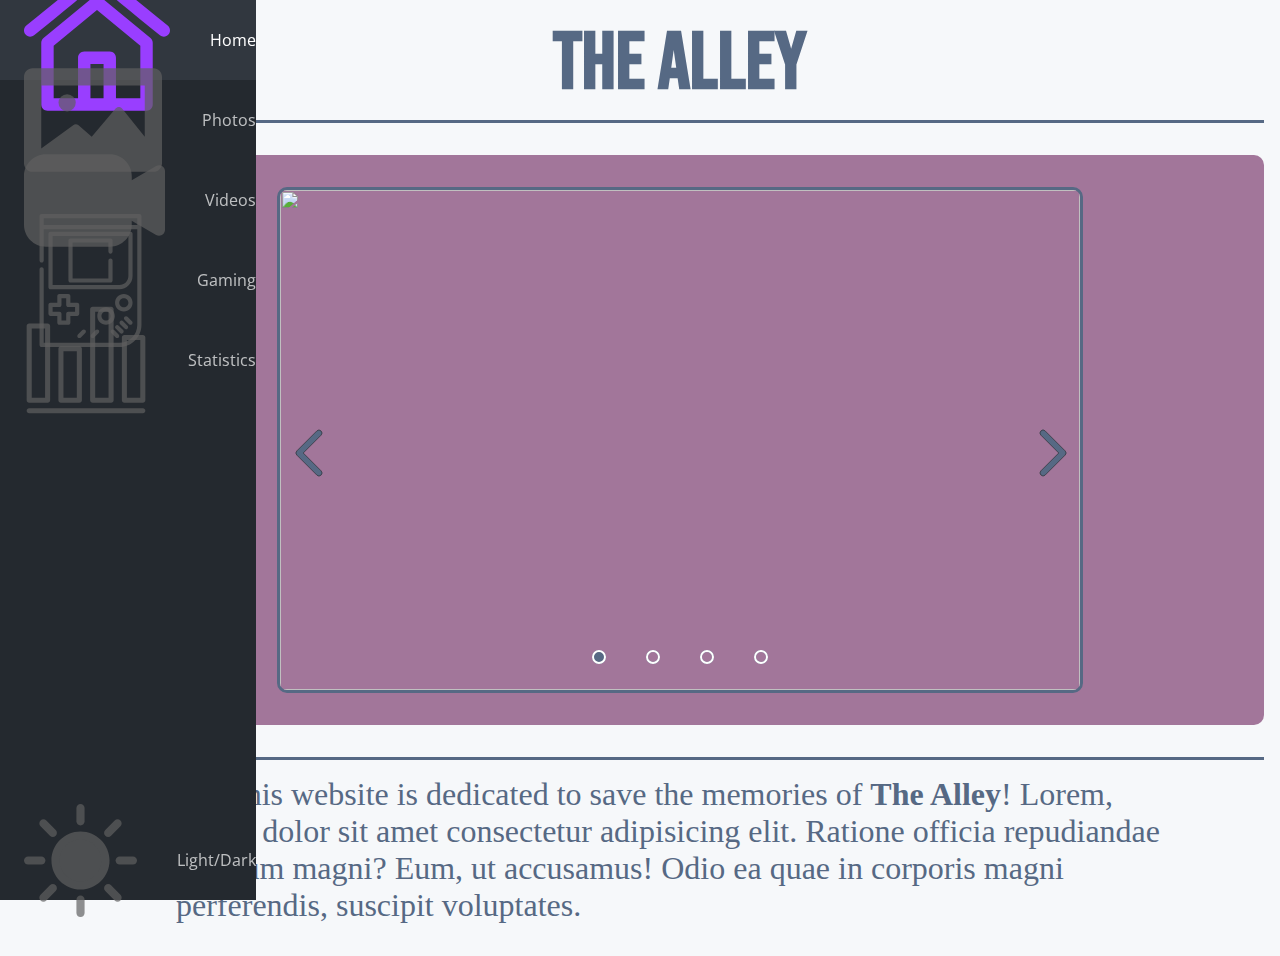
==== commit bfc8d544: "Push latest work" ====
--- a/homepage.html
+++ b/homepage.html
@@ -172,8 +172,9 @@
                     </div>
                 </div>
             </div>
+            <div class="line"></div>
             <div class="main-body"> <!-- TODO class-->
-                <p class="main-text">Hi! This website is dedicated to save the memories of <b>The Alley</b>! Lorem ipsum dolor sit amet consectetur adipisicing elit. Rerum minima cupiditate maxime nobis eligendi veniam dolore eum modi quisquam possimus excepturi, maiores tempora. Deserunt totam quasi exercitationem placeat blanditiis reprehenderit sapiente. Et explicabo nostrum aspernatur distinctio omnis iste doloribus eveniet harum labore cupiditate culpa porro praesentium, ratione facilis dicta ipsam beatae. Neque aut quaerat omnis inventore et, magnam laborum. Provident voluptatem, voluptatum unde qui impedit pariatur ipsa possimus architecto? Autem obcaecati repellendus et, est vero blanditiis. Suscipit itaque, accusantium rerum provident magni laudantium, omnis perferendis incidunt veritatis quidem nisi, excepturi repudiandae ad corrupti. Sequi aperiam, asperiores laudantium distinctio consequuntur beatae.</p>
+                <p class="main-text">Hi! This website is dedicated to save the memories of <b>The Alley</b>! Lorem, ipsum dolor sit amet consectetur adipisicing elit. Ratione officia repudiandae dolorum magni? Eum, ut accusamus! Odio ea quae in corporis magni perferendis, suscipit voluptates.</p>
             </div>
         </main>
     </body>
--- a/css/homepage.css
+++ b/css/homepage.css
@@ -11,7 +11,7 @@
 }
 
 .light {
-    --text-primary: #fce6d0;
+    --text-primary: #ffffff;
     --text-secondary: #fdfbd0;
     --text-tertiary: white;
     --bg-primary: #96658e;
@@ -37,7 +37,7 @@
 }
 
 body::-webkit-scrollbar {
-    width: 0.25rem;
+    width: 0.5rem;
 }
 
 body::-webkit-scrollbar-track {
@@ -77,19 +77,21 @@
     font-size: 5rem;
     font-family: 'Bebas Neue';
     width: 100vw;
-    margin: 2rem 0 -0.5rem 0;
+    margin: 1rem 0 -1.5rem 0;
     text-align: center;
 }
 
 /* main text body */
 .main-body {
     display: flex;
-    margin: 0;
-    padding: 2.5rem 5rem;
+    margin: -3rem 0;
+    padding: 0 5rem;
 }
 
 .main-text {
-
+    font-size: 2rem;
+    font-family: 'Berlin Sans FB';
+    width: 100vw;
 }
 
 
@@ -170,7 +172,7 @@
 }
 
 .svg-primary {
-    fill: #6496fe;
+    fill: #993EFF;
 }
 
 input[id=checkbox] {
@@ -184,7 +186,9 @@
     justify-content: center;
     margin-top: 20vh;
     margin: 0;
-    padding: 0;
+    padding: 2em 0;
+    background: #A2769A;
+    border-radius: 10px;
 }
 
 .slider {
